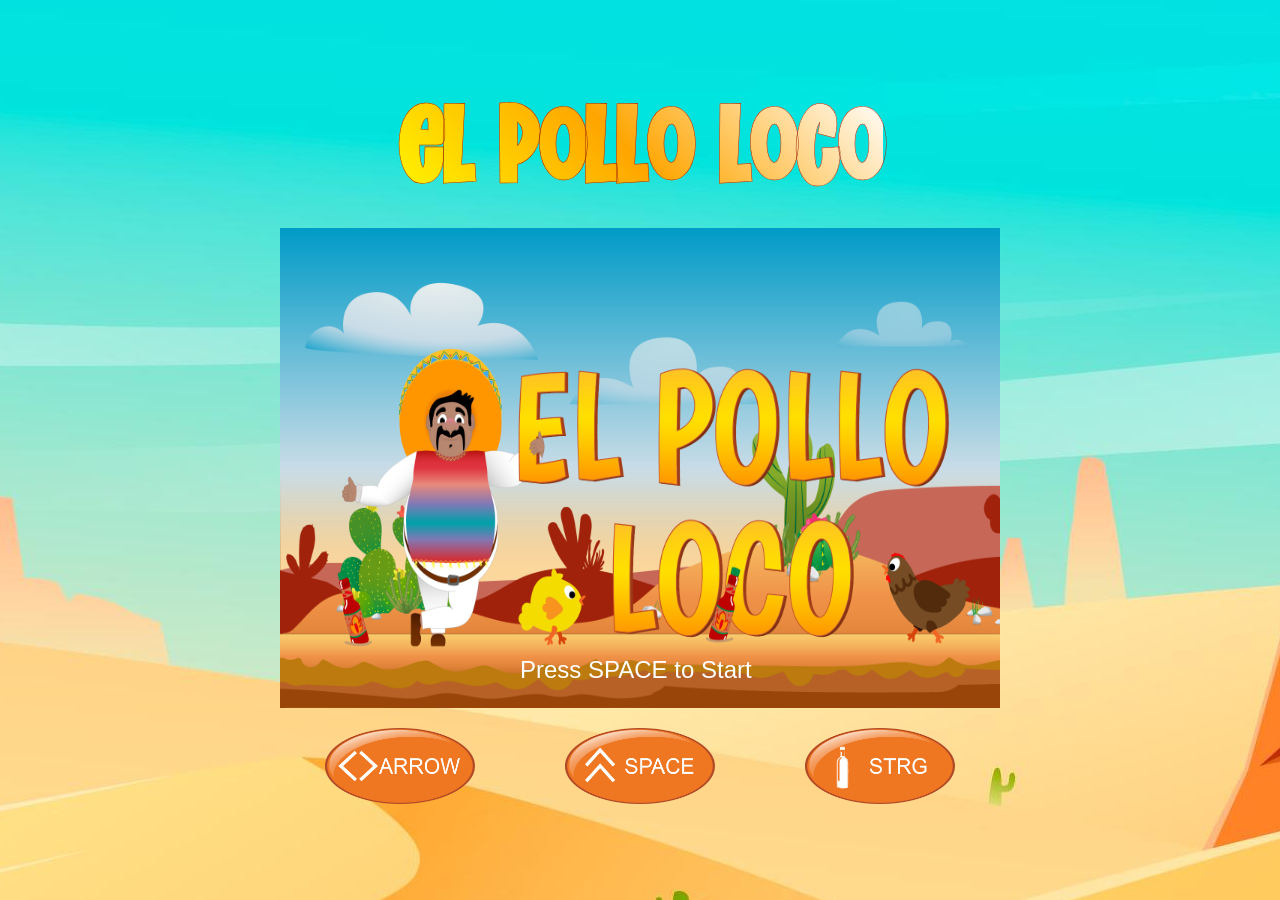
==== index.html @ f5d38703 "bottle in other direction and other headline" ====
<!DOCTYPE html>
<html lang="en">

<head>
    <meta charset="UTF-8">
    <meta name="viewport" content="width=device-width, initial-scale=1.0">
    <title>El Pollo Loco</title>

    <link rel="stylesheet" href="style.css">
    <link rel="icon" href="img/6_salsa_bottle/bottle_rotation/1_bottle_rotation.png" sizes="48x48">

    <script src="./js/models/drawable-objects.class.js"></script>
    <script src="./js/models/movable-object.class.js"></script>
    <script src="./js/models/character.class.js"></script>
    <script src="./js/models/chicken.class.js"></script>
    <script src="js/models/chicken-baby.class.js"></script>
    <script src="./js/models/cloud.class.js"></script>
    <script src="./js/models/status-bar.class.js"></script>
    <script src="./js/models/world.class.js"></script>
    <script src="./js/models/background-object.class.js"></script>
    <script src="./js/models/keyboard.class.js"></script>
    <script src="./js/models/level.class.js"></script>
    <script src="./js/models/throwable-oject.class.js"></script>
    <script src="./js/models/endboss.class.js"></script>
    <script src="js/models/end-image.class.js"></script>
    <script src="js/models/start-image.class.js"></script>
    <script src="./levels/level1.js"></script>
    <script src="./js/game.js"></script>

</head>

<body onload="init()">

    <h1>EL POLLO LOCO</h1>

    <canvas id="canvas" width="720" height="480"></canvas>

    <div class="keyboard-elements">
        <img src="img/icons/arrow.png" alt="Arrow Info">
        <img src="img/icons/space.png" alt="Space Info">
        <img src="img/icons/strg.png" alt="Strg Info">
    </div>

    <div class="smart-elements">
        <div class="arrow-icons">
            <img src="img/icons/left.png" id="btn-left" alt="Left Icon">
            <img src="img/icons/right.png" id="btn-right" alt="Right Icon">
        </div>
        <div class="action-icons">
            <img src="img/icons/jump.png" id="btn-jump" alt="Jump Icon">
            <img src="img/icons/bottle.png" id="btn-bottle" alt="Bottle Icon">
        </div>
    </div>

</body>

</html>
---- style.css ----
body {
    display: flex;
    justify-content: center;
    align-items: center;
    flex-direction: column;
    height: 100vh;
    margin: 0;
    background-image: url('img/main-background/4279652.jpg');
    background-position: center;
    object-fit: cover;
    font-family: 'the-funy-times', Arial, Helvetica, sans-serif;
}

canvas {
    background-color: black;
    display: block;
}

h1 {
    margin: 0;
    padding-bottom: 10px;
    background: linear-gradient(45deg, #ffff00, #ffa500, #ffffff);
    -webkit-background-clip: text;
    -webkit-text-fill-color: transparent;
    background-clip: text;
    -webkit-text-stroke: 0.5px rgb(161, 35, 10);
    text-align: center;
    font-size: 110px;
}

.keyboard-elements {
    display: flex;
    justify-content: space-around;
    font-size: 20px;
    background: linear-gradient(45deg, #ffff00, #ffa500);
    -webkit-background-clip: text;
    -webkit-text-fill-color: transparent;
    background-clip: text;
    -webkit-text-stroke: 0.5px rgb(161, 35, 10);
    text-align: center;
    width: 720px;
    padding-top: 20px;
    

    img {
        width: 150px;
    }
}

.smart-elements {
    display: none;
    justify-content: space-between;
    width: 100%;
    padding-left: 20px;
    padding-right: 20px;
    box-sizing: border-box;
    padding-top: 5px;

    img {
        height: 25px;
    }
}

@font-face{
    font-family: 'the-funy-times';
    src: url('fonts/the-funy-times.ttf') format('truetype'),
        
}

/* Smartphones ------------*/
/* Entferne die alten canvas Media Queries und ersetze mit: */
@media only screen and (max-width: 720px) {
    canvas {
        width: 100vw;
        height: calc(100vw * 480 / 720);
    }
}

@media only screen and (max-height: 480px) {
    canvas {
        height: calc(100vh - 50px);
        width: calc(100vh * 720 / 480);
    }
}


@media (max-width: 720px) {
    h1 {
        font-size: 50px;
    }

    .keyboard-elements{
        display: none;
    }

    .smart-elements {
    display: flex;
}
}

@media (max-height: 650px) {
    h1 {
        display: none;
    }

    .keyboard-elements {
        display: none;
    }

    .smart-elements {
    display: flex;
}
}
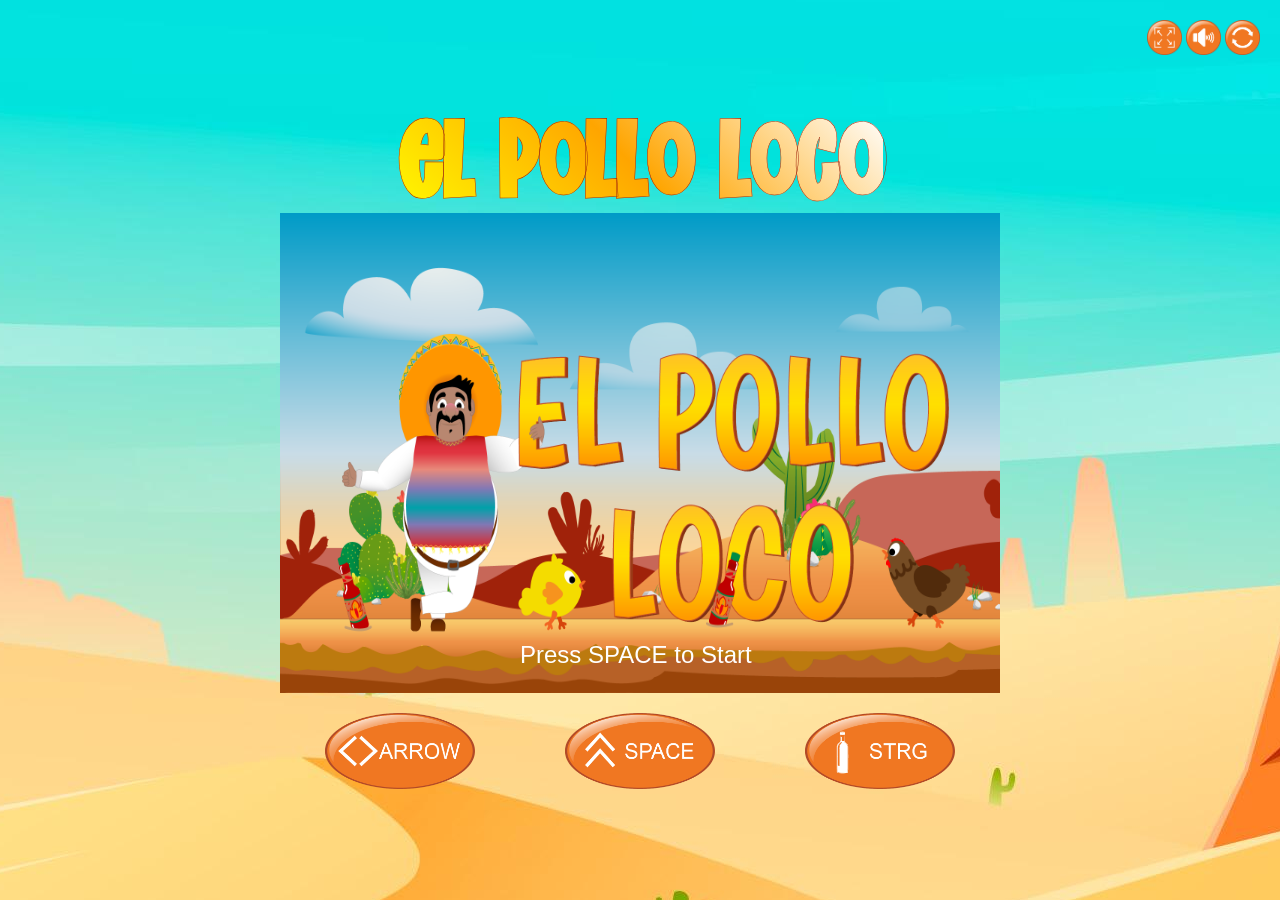
==== commit ca0c014c: "created fullscreen with icons" ====
--- a/index.html
+++ b/index.html
@@ -1,9 +1,12 @@
 <!DOCTYPE html>
-<html lang="en">
+<html lang="en" translate="no">
 
 <head>
     <meta charset="UTF-8">
     <meta name="viewport" content="width=device-width, initial-scale=1.0">
+    <meta name="google" content="notranslate">
+    <meta http-equiv="Content-Language" content="en">
+
     <title>El Pollo Loco</title>
 
     <link rel="stylesheet" href="style.css">
@@ -32,25 +35,40 @@
 <body onload="init()">
 
     <h1>EL POLLO LOCO</h1>
+    <div id="canvas-screen">
+        <div class="game-tools" id="game-tools-box">
 
-    <canvas id="canvas" width="720" height="480"></canvas>
+            <img src="img/icons/fullscreen-start.png" alt="Fullscreen Start Icon" id="fullscreen-start-icon"
+                onclick="toggleFullscreen()">
+            <img src="img/icons/fullscreen-end.png" alt="Fullscreen End Icon" class="d-none" id="fullscreen-end-icon"
+                onclick="toggleFullscreen()">
 
+            <img src="img/icons/sound-on.png" alt="Sound On Icon" id="sound-on-icon">
+            <img src="img/icons/sound-off.png" alt="Sound Off Icon" class="d-none" id="sound-off-icon">
+
+            <img src="img/icons/restart.png" alt="Restart Icon" onclick="world.restartGame()">
+        </div>
+
+
+        <canvas id="canvas" width="720" height="480"></canvas>
+
+        <div class="smart-elements">
+            <div class="arrow-icons">
+                <img src="img/icons/left.png" id="btn-left" alt="Left Icon">
+                <img src="img/icons/right.png" id="btn-right" alt="Right Icon">
+            </div>
+            <div class="action-icons">
+                <img src="img/icons/jump.png" id="btn-jump" alt="Jump Icon">
+                <img src="img/icons/bottle.png" id="btn-bottle" alt="Bottle Icon">
+            </div>
+        </div>
+    </div>
     <div class="keyboard-elements">
         <img src="img/icons/arrow.png" alt="Arrow Info">
         <img src="img/icons/space.png" alt="Space Info">
         <img src="img/icons/strg.png" alt="Strg Info">
     </div>
 
-    <div class="smart-elements">
-        <div class="arrow-icons">
-            <img src="img/icons/left.png" id="btn-left" alt="Left Icon">
-            <img src="img/icons/right.png" id="btn-right" alt="Right Icon">
-        </div>
-        <div class="action-icons">
-            <img src="img/icons/jump.png" id="btn-jump" alt="Jump Icon">
-            <img src="img/icons/bottle.png" id="btn-bottle" alt="Bottle Icon">
-        </div>
-    </div>
 
 </body>
 
--- a/style.css
+++ b/style.css
@@ -7,18 +7,17 @@
     margin: 0;
     background-image: url('img/main-background/4279652.jpg');
     background-position: center;
-    object-fit: cover;
     font-family: 'the-funy-times', Arial, Helvetica, sans-serif;
 }
 
 canvas {
-    background-color: black;
+    background-color: rgb(33, 164, 204);
     display: block;
 }
 
 h1 {
     margin: 0;
-    padding-bottom: 10px;
+    margin-bottom: -20px;
     background: linear-gradient(45deg, #ffff00, #ffa500, #ffffff);
     -webkit-background-clip: text;
     -webkit-text-fill-color: transparent;
@@ -26,6 +25,54 @@
     -webkit-text-stroke: 0.5px rgb(161, 35, 10);
     text-align: center;
     font-size: 110px;
+}
+
+.game-tools {
+    position: absolute;
+    top: 20px;
+    right: 20px;
+    cursor: pointer;
+}
+
+.game-tools img {
+    height: 35px;
+}
+
+.fullscreen-overlay {
+    position: fixed !important;
+    top: 20px !important;
+    right: 20px !important;
+    z-index: 10 !important;
+}
+
+#canvas-screen:fullscreen {
+    display: flex;
+    justify-content: center;
+    align-items: center;
+    width: 100vw;
+    height: 100vh;
+    background-image: url('img/main-background/4279652.jpg');
+    background-position: center;
+    background-size: cover;
+}
+
+#canvas-screen:fullscreen canvas {
+    width: 100vw !important;
+    height: 100vh !important;
+    object-fit: contain;
+}
+
+.fullscreen-smart-elements {
+    position: fixed !important;
+    bottom: 20px !important;
+    left: 0 !important;
+    right: 0 !important;
+    z-index: 10 !important;
+    display: flex !important;
+}
+
+.d-none {
+    display: none !important;
 }
 
 .keyboard-elements {
@@ -40,35 +87,43 @@
     text-align: center;
     width: 720px;
     padding-top: 20px;
-    
+}
 
-    img {
-        width: 150px;
-    }
+.keyboard-elements img {
+    width: 150px;
 }
 
 .smart-elements {
     display: none;
     justify-content: space-between;
-    width: 100%;
+    width: 720px;
     padding-left: 20px;
     padding-right: 20px;
     box-sizing: border-box;
     padding-top: 5px;
-
-    img {
-        height: 25px;
-    }
+    bottom: 0;
+    position: absolute;
 }
 
-@font-face{
-    font-family: 'the-funy-times';
-    src: url('fonts/the-funy-times.ttf') format('truetype'),
-        
+.smart-elements img {
+    height: 35px;
 }
 
-/* Smartphones ------------*/
-/* Entferne die alten canvas Media Queries und ersetze mit: */
+.arrow-icons {
+    display: flex;
+    gap: 20px;
+}
+
+.action-icons {
+    display: flex;
+    gap: 20px;
+}
+
+@font-face {
+    font-family: 'the-funy-times';
+    src: url('fonts/the-funy-times.ttf') format('truetype');
+}
+
 @media only screen and (max-width: 720px) {
     canvas {
         width: 100vw;
@@ -83,31 +138,62 @@
     }
 }
 
-
-@media (max-width: 720px) {
-    h1 {
-        font-size: 50px;
+@media (max-width: 720px), (max-height: 720px) {
+    body {
+        height: 100vh;
+        overflow: hidden;
     }
-
-    .keyboard-elements{
-        display: none;
-    }
-
-    .smart-elements {
-    display: flex;
-}
-}
-
-@media (max-height: 650px) {
+    
     h1 {
         display: none;
     }
-
+    
     .keyboard-elements {
         display: none;
     }
 
+    #fullscreen-start-icon {
+        display: none;
+    }
+    
+    #canvas-screen {
+        position: fixed;
+        top: 0;
+        left: 0;
+        width: 100vw;
+        height: 100vh;
+        background-image: url('img/main-background/4279652.jpg');
+        background-position: center;
+        background-size: cover;
+        display: flex;
+        justify-content: center;
+        align-items: center;
+    }
+    
+    canvas {
+        width: 100vw !important;
+        height: 100vh !important;
+        object-fit: contain;
+    }
+    
+    .game-tools {
+        position: fixed !important;
+        top: 20px !important;
+        right: 20px !important;
+        z-index: 10 !important;
+        display: block !important;
+    }
+    
     .smart-elements {
-    display: flex;
+        position: fixed !important;
+        bottom: 20px !important;
+        left: 50% !important;
+        transform: translateX(-50%) !important;
+        z-index: 10 !important;
+        display: flex !important;
+        justify-content: space-between !important;
+        width: calc(100vw - 40px) !important;
+        max-width: 720px !important;
+        padding: 0 20px !important;
+    }
 }
-}
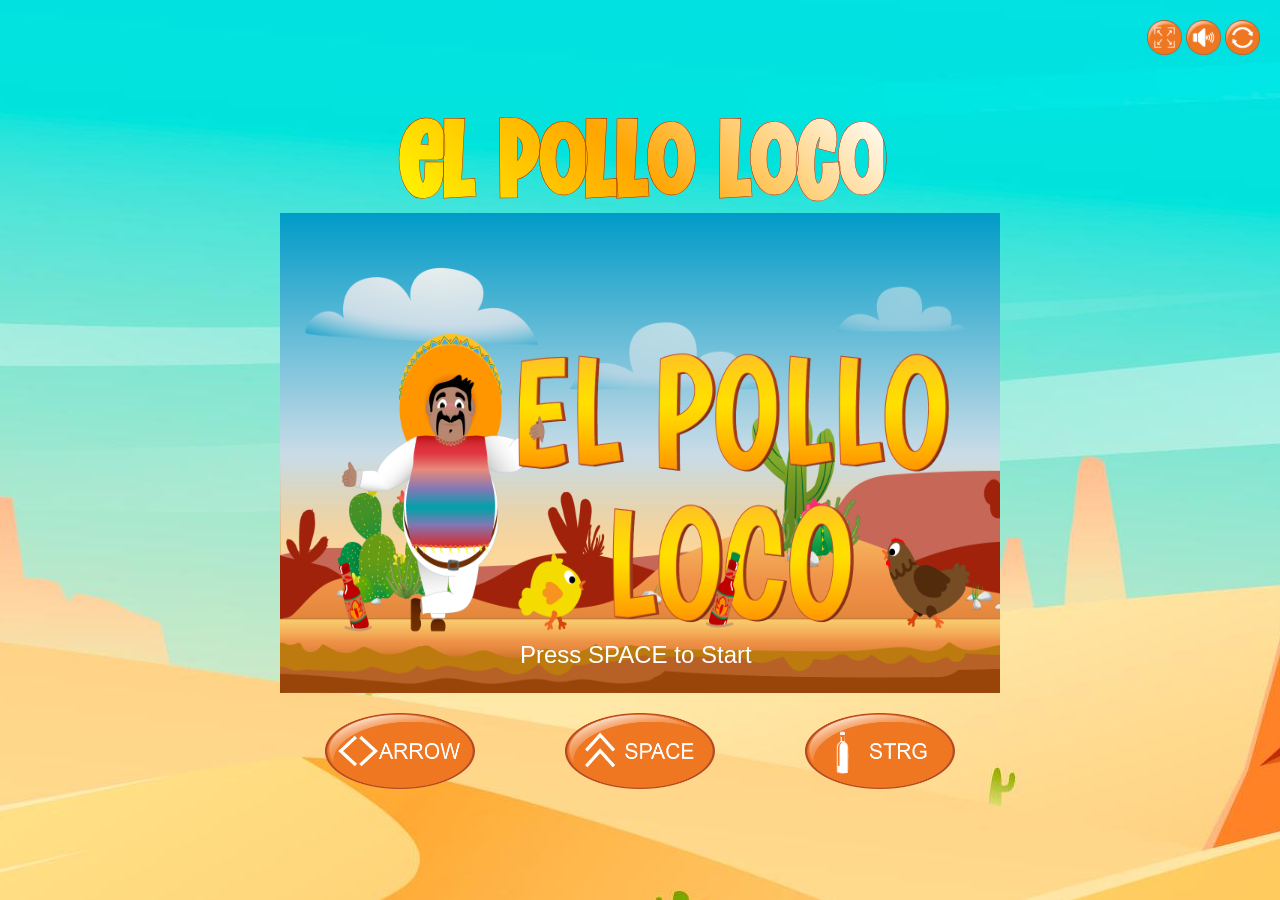
==== commit 7590e5de: "created bottles and coins" ====
--- a/index.html
+++ b/index.html
@@ -14,6 +14,8 @@
 
     <script src="./js/models/drawable-objects.class.js"></script>
     <script src="./js/models/movable-object.class.js"></script>
+    <script src="./js/models/coins.class.js"></script>
+    <script src="./js/models/bottle.class.js"></script>
     <script src="./js/models/character.class.js"></script>
     <script src="./js/models/chicken.class.js"></script>
     <script src="js/models/chicken-baby.class.js"></script>
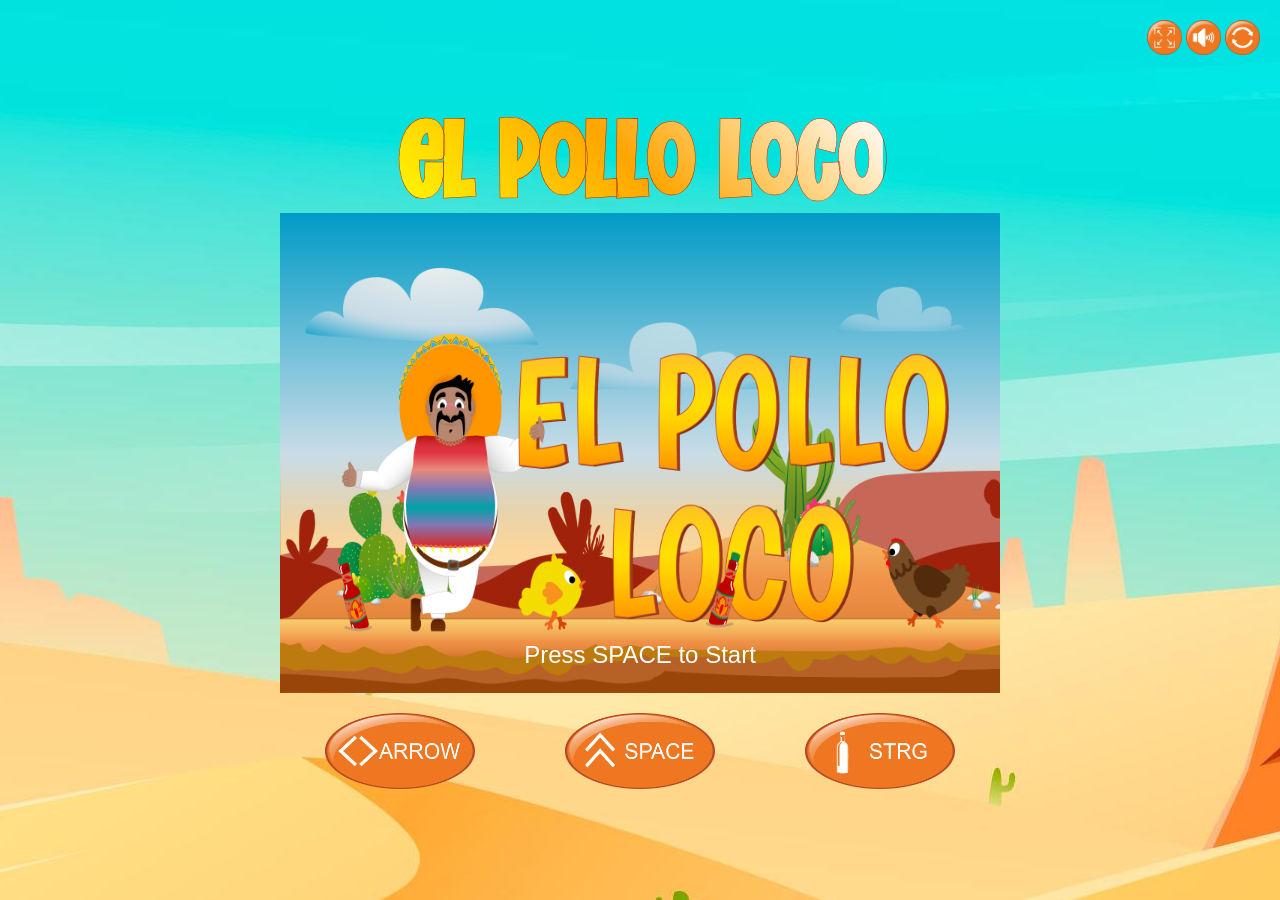
==== commit a75d5080: "created new bars" ====
--- a/index.html
+++ b/index.html
@@ -20,6 +20,9 @@
     <script src="./js/models/chicken.class.js"></script>
     <script src="js/models/chicken-baby.class.js"></script>
     <script src="./js/models/cloud.class.js"></script>
+    <script src="./js/models/bottle-bar.class.js"></script>
+    <script src="./js/models/coins-bar.class.js"></script>
+     <script src="./js/models/endboss-bar.class.js"></script>
     <script src="./js/models/status-bar.class.js"></script>
     <script src="./js/models/world.class.js"></script>
     <script src="./js/models/background-object.class.js"></script>
--- a/style.css
+++ b/style.css
@@ -151,24 +151,6 @@
     .keyboard-elements {
         display: none;
     }
-
-    #fullscreen-start-icon {
-        display: none;
-    }
-    
-    #canvas-screen {
-        position: fixed;
-        top: 0;
-        left: 0;
-        width: 100vw;
-        height: 100vh;
-        background-image: url('img/main-background/4279652.jpg');
-        background-position: center;
-        background-size: cover;
-        display: flex;
-        justify-content: center;
-        align-items: center;
-    }
     
     canvas {
         width: 100vw !important;
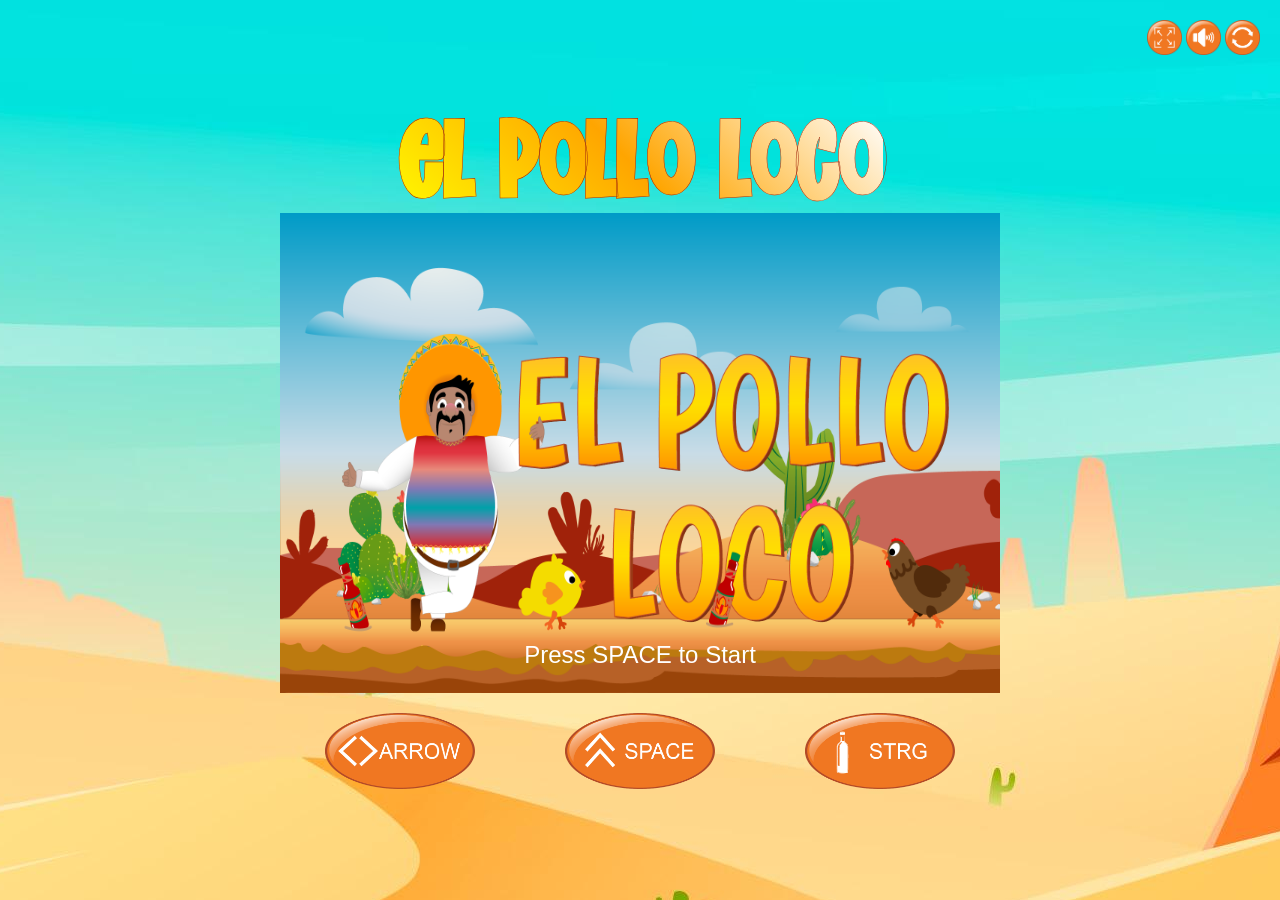
==== commit 5594b927: "created endboss activity, win screen and legal-notice/privacy-policy.html" ====
--- a/index.html
+++ b/index.html
@@ -22,7 +22,7 @@
     <script src="./js/models/cloud.class.js"></script>
     <script src="./js/models/bottle-bar.class.js"></script>
     <script src="./js/models/coins-bar.class.js"></script>
-     <script src="./js/models/endboss-bar.class.js"></script>
+    <script src="./js/models/endboss-bar.class.js"></script>
     <script src="./js/models/status-bar.class.js"></script>
     <script src="./js/models/world.class.js"></script>
     <script src="./js/models/background-object.class.js"></script>
@@ -38,6 +38,14 @@
 </head>
 
 <body onload="init()">
+
+    <div id="rotate-overlay" class="rotate-overlay d-none">
+        <div class="rotate-message">
+            <h2>Turn your Device to play</h2>
+            <div class="rotate-icon">📱↻</div>
+        </div>
+    </div>
+
 
     <h1>EL POLLO LOCO</h1>
     <div id="canvas-screen">
--- a/style.css
+++ b/style.css
@@ -119,6 +119,53 @@
     gap: 20px;
 }
 
+.rotate-overlay {
+    position: fixed;
+    top: 0;
+    left: 0;
+    width: 100vw;
+    height: 100vh;
+    background-color: rgba(0, 0, 0, 0.9);
+    display: flex;
+    justify-content: center;
+    align-items: center;
+    z-index: 20;
+}
+
+.rotate-message {
+    text-align: center;
+    color: white;
+}
+
+.rotate-message h2 {
+    font-size: 32px;
+    margin-bottom: 20px;
+    color: #ffffff;
+    text-shadow: 2px 2px 4px rgba(0, 0, 0, 0.8);
+    font-weight: bold;
+}
+
+.rotate-icon {
+    font-size: 64px;
+    animation: rotate 2s infinite;
+}
+
+
+@keyframes rotate {
+    0% {
+        transform: rotate(0deg);
+    }
+
+    50% {
+        transform: rotate(90deg);
+    }
+
+    100% {
+        transform: rotate(0deg);
+    }
+}
+
+
 @font-face {
     font-family: 'the-funy-times';
     src: url('fonts/the-funy-times.ttf') format('truetype');
@@ -138,26 +185,27 @@
     }
 }
 
-@media (max-width: 720px), (max-height: 720px) {
+@media (max-width: 720px),
+(max-height: 720px) {
     body {
         height: 100vh;
         overflow: hidden;
     }
-    
+
     h1 {
         display: none;
     }
-    
+
     .keyboard-elements {
         display: none;
     }
-    
+
     canvas {
         width: 100vw !important;
         height: 100vh !important;
         object-fit: contain;
     }
-    
+
     .game-tools {
         position: fixed !important;
         top: 20px !important;
@@ -165,7 +213,7 @@
         z-index: 10 !important;
         display: block !important;
     }
-    
+
     .smart-elements {
         position: fixed !important;
         bottom: 20px !important;
@@ -178,4 +226,4 @@
         max-width: 720px !important;
         padding: 0 20px !important;
     }
-}
+}
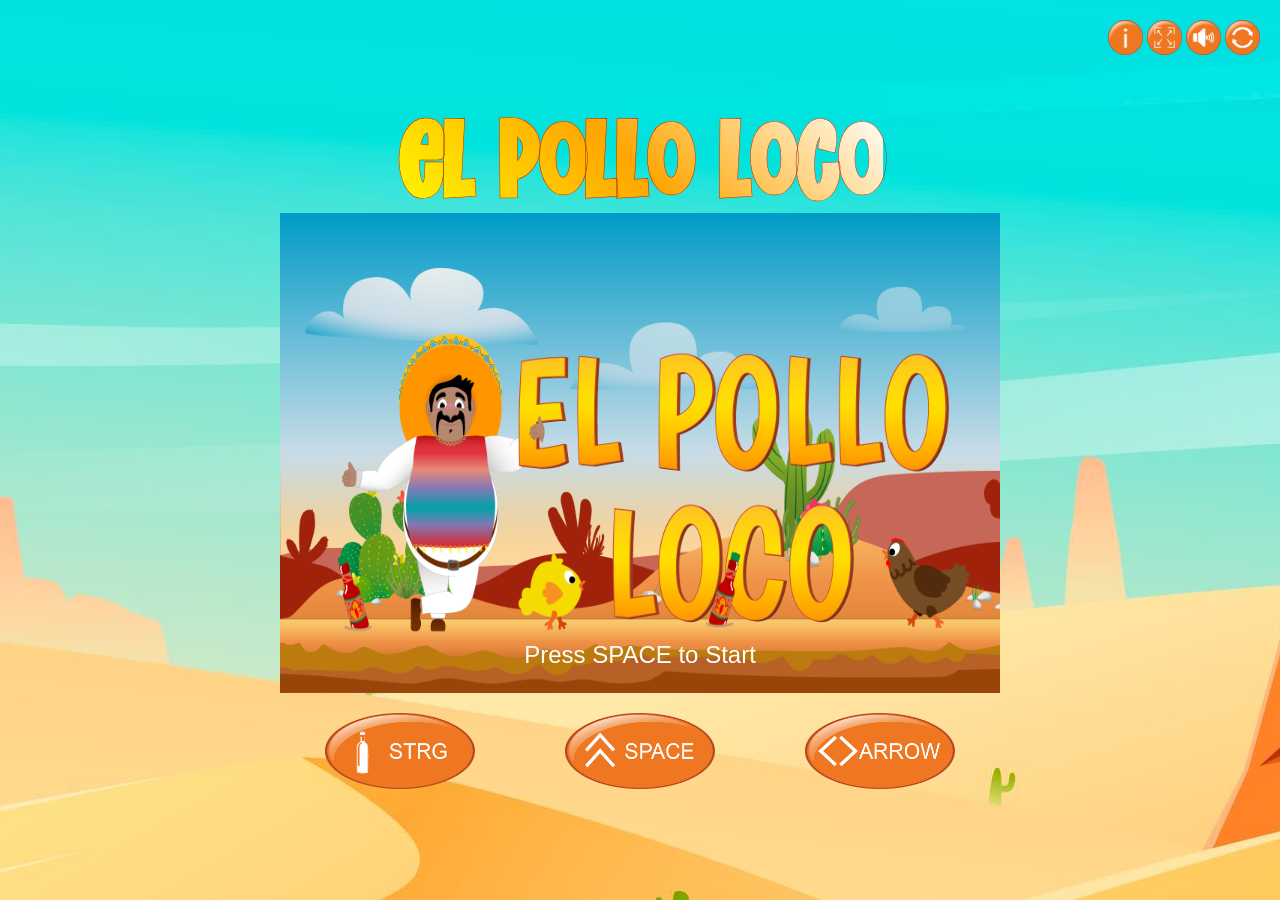
==== commit 00f31b24: "created instructions, legal-notice, privacy-policy" ====
--- a/index.html
+++ b/index.html
@@ -11,6 +11,8 @@
 
     <link rel="stylesheet" href="style.css">
     <link rel="icon" href="img/6_salsa_bottle/bottle_rotation/1_bottle_rotation.png" sizes="48x48">
+    <link rel="stylesheet" href="legal-notice.html">
+    <link rel="stylesheet" href="privacy-policy.html">
 
     <script src="./js/models/drawable-objects.class.js"></script>
     <script src="./js/models/movable-object.class.js"></script>
@@ -50,7 +52,7 @@
     <h1>EL POLLO LOCO</h1>
     <div id="canvas-screen">
         <div class="game-tools" id="game-tools-box">
-
+            <img src="img/icons/info.png" alt="Info Icon" onclick="openInfo()">
             <img src="img/icons/fullscreen-start.png" alt="Fullscreen Start Icon" id="fullscreen-start-icon"
                 onclick="toggleFullscreen()">
             <img src="img/icons/fullscreen-end.png" alt="Fullscreen End Icon" class="d-none" id="fullscreen-end-icon"
@@ -60,6 +62,17 @@
             <img src="img/icons/sound-off.png" alt="Sound Off Icon" class="d-none" id="sound-off-icon">
 
             <img src="img/icons/restart.png" alt="Restart Icon" onclick="world.restartGame()">
+        </div>
+
+        <div class="game-info d-none" id="game-info-box">
+            <a href="instructions.html " class="menu-button"><img src="img/icons/instructions.png"
+                    alt="Instructions"></a>
+            <a href="privacy-policy.html" class="menu-button">
+                <img src="img/icons/privacy-policy.png" alt="Privacy Policy">
+            </a>
+            <a href="legal-notice.html" class="menu-button">
+                <img src="img/icons/legal-notice.png" alt="Legal Notice">
+            </a>
         </div>
 
 
@@ -77,9 +90,9 @@
         </div>
     </div>
     <div class="keyboard-elements">
+        <img src="img/icons/strg.png" alt="Strg Info">
+        <img src="img/icons/space.png" alt="Space Info">
         <img src="img/icons/arrow.png" alt="Arrow Info">
-        <img src="img/icons/space.png" alt="Space Info">
-        <img src="img/icons/strg.png" alt="Strg Info">
     </div>
 
 
--- a/style.css
+++ b/style.css
@@ -149,6 +149,22 @@
     font-size: 64px;
     animation: rotate 2s infinite;
 }
+
+.game-info {
+    position: absolute;
+    top: 60px;
+    right: 60px;
+    border-radius: 8px;
+    padding: 10px;
+    display: flex;
+    flex-direction: column;
+    gap: 5px;
+}
+
+.game-info img {
+        height: 35px;
+        cursor: pointer;
+    }
 
 
 @keyframes rotate {
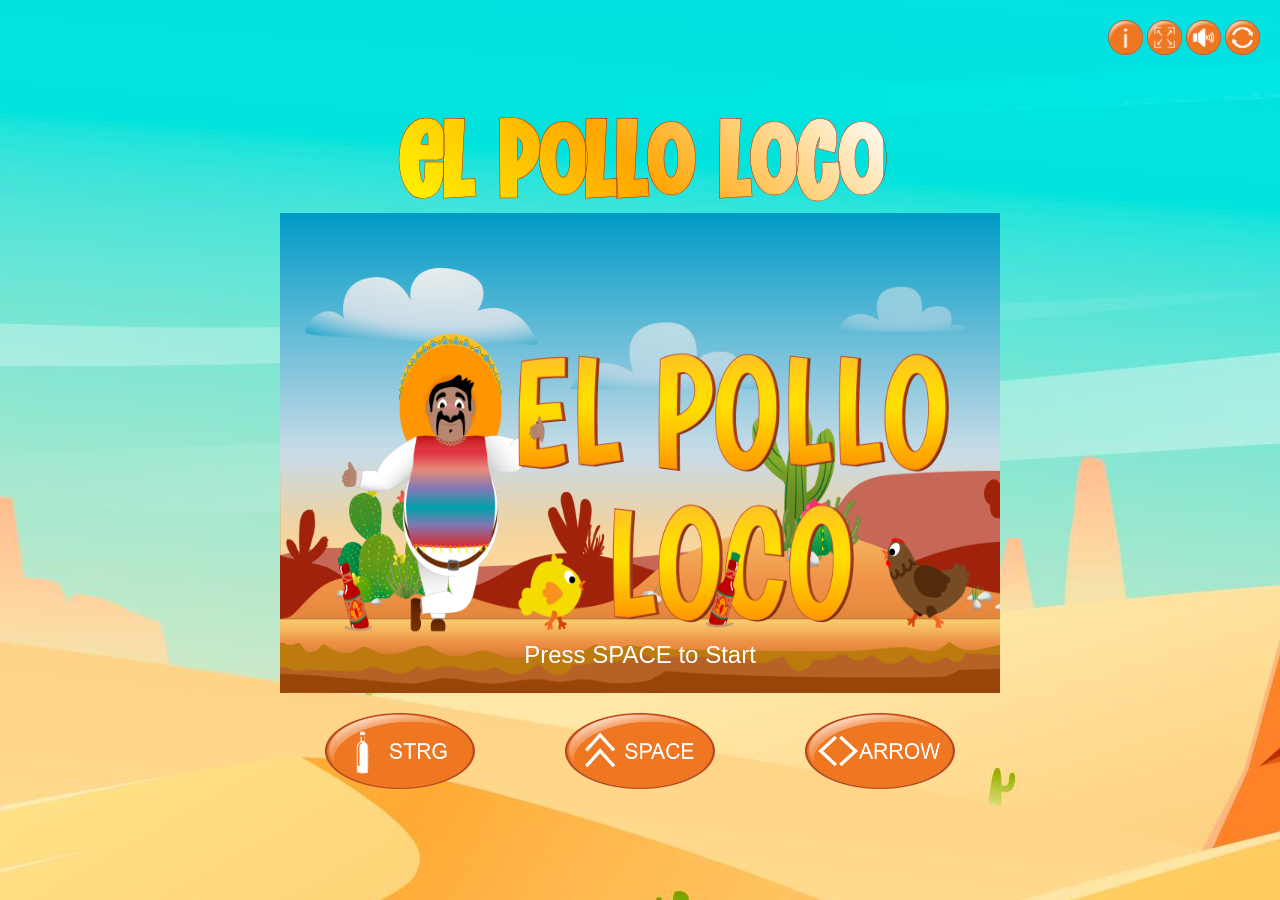
==== commit daafe0fe: "created sounds and home function" ====
--- a/index.html
+++ b/index.html
@@ -58,8 +58,10 @@
             <img src="img/icons/fullscreen-end.png" alt="Fullscreen End Icon" class="d-none" id="fullscreen-end-icon"
                 onclick="toggleFullscreen()">
 
-            <img src="img/icons/sound-on.png" alt="Sound On Icon" id="sound-on-icon">
-            <img src="img/icons/sound-off.png" alt="Sound Off Icon" class="d-none" id="sound-off-icon">
+            <img src="img/icons/sound-on.png" alt="Sound On Icon" id="sound-on-icon" onclick="toggleSound()">
+            <img src="img/icons/sound-off.png" alt="Sound Off Icon" class="d-none" id="sound-off-icon"
+                onclick="toggleSound()">
+
 
             <img src="img/icons/restart.png" alt="Restart Icon" onclick="world.restartGame()">
         </div>
